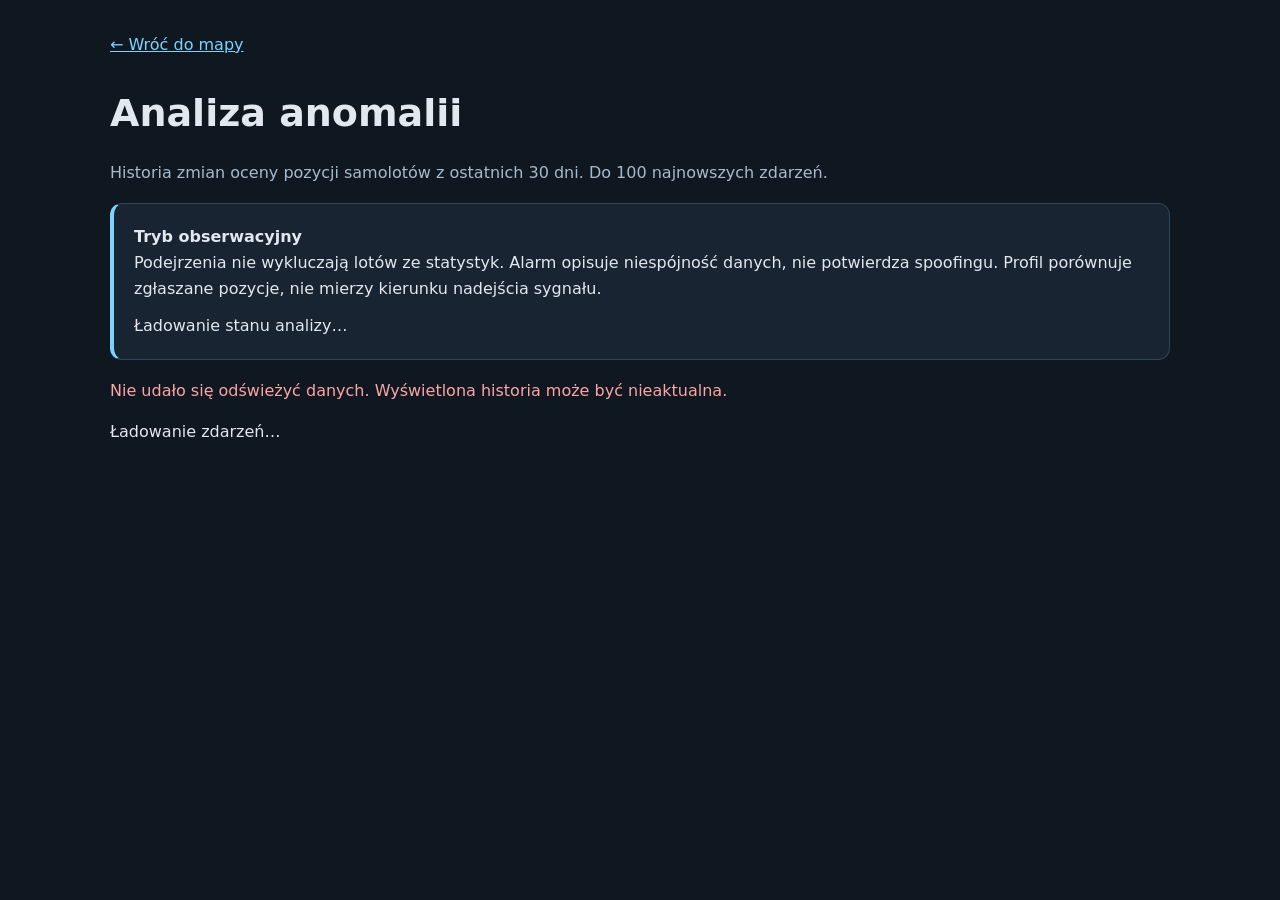
==== templates/anomalies.html @ 82e68e83 "dodano wykrywanie anomalii ADS-B na podstawie zasięgu i ruchu" ====
<!doctype html>
<html lang="pl">
<head>
    <meta charset="utf-8">
    <meta name="viewport" content="width=device-width, initial-scale=1">
    <title>Analiza anomalii — Planes Tracker</title>
    <style>
        * { box-sizing: border-box; }
        body { margin: 0; background: #0f1720; color: #e2e8f0; font: 16px/1.6 system-ui, sans-serif; }
        main { max-width: 1100px; padding: 32px 20px; margin: auto; }
        a { color: #7dd3fc; }
        h1 { margin-bottom: 8px; font-size: clamp(26px, 5vw, 38px); }
        .muted { color: #a8bacb; }
        .notice, article { background: #182431; border: 1px solid #304456; border-radius: 12px; padding: 20px; margin: 18px 0; }
        .notice { border-left: 4px solid #7dd3fc; }
        .tag { display: inline-block; border: 1px solid currentColor; border-radius: 6px; padding: 2px 9px; margin-right: 10px; }
        .anomaly { color: #fbbf24; } .suspected { color: #fb923c; } .clear { color: #86efac; }
        article h2 { font-size: 18px; margin: 0 0 10px; }
        article p { margin: 6px 0; } ul { margin: 8px 0; padding-left: 22px; }
        #health { margin-top: 12px; } .error { color: #fca5a5; }
    </style>
</head>
<body><main>
    <a href="/">← Wróć do mapy</a>
    <h1>Analiza anomalii</h1>
    <p class="muted">Historia zmian oceny pozycji samolotów z ostatnich 30 dni. Do 100 najnowszych zdarzeń.</p>
    <div class="notice">
        <strong>Tryb obserwacyjny</strong><br>
        Podejrzenia nie wykluczają lotów ze statystyk. Alarm opisuje niespójność danych,
        nie potwierdza spoofingu. Profil porównuje zgłaszane pozycje, nie mierzy kierunku nadejścia sygnału.
        <div id="health" aria-live="polite">Ładowanie stanu analizy…</div>
    </div>
    <p id="error" class="error" role="status"></p>
    <section id="events" aria-label="Historia zdarzeń"><p>Ładowanie zdarzeń…</p></section>
</main>
<script>
    function element(tag, text, className) {
        const node = document.createElement(tag);
        node.textContent = text;
        if (className) node.className = className;
        return node;
    }
    async function refresh() {
        try {
            const response = await fetch('/api/anomalies');
            if (!response.ok) throw new Error('Serwer nie odpowiada');
            const payload = await response.json();
            const health = payload.health;
            document.getElementById('health').textContent =
                `Gotowe profile kierunku i wysokości: ${health.ready_buckets || 0}/180. ` +
                `Oczekujące obserwacje: ${health.queued || 0}. Utracone: ${health.dropped || 0}. ` +
                (health.storage_ok ? 'Zapis działa.' : 'Problem z zapisem obserwacji.');
            document.getElementById('health').className = health.storage_ok ? '' : 'error';
            const container = document.getElementById('events');
            container.replaceChildren();
            if (!payload.events.length) {
                container.append(element('p', 'Brak zarejestrowanych zdarzeń. Profil zasięgu potrzebuje co najmniej 30 przelotów z 3 dni w danym sektorze i przedziale wysokości.', 'muted'));
            }
            payload.events.forEach(event => {
                const a = event.analysis;
                const card = element('article', '');
                const title = element('h2', '');
                title.append(element('span', a.label, 'tag ' + a.status), document.createTextNode(event.icao));
                card.append(title, element('p', new Date(event.time * 1000).toLocaleString('pl-PL'), 'muted'));
                const reasons = element('ul', '');
                (a.reasons || []).forEach(reason => reasons.append(element('li', reason)));
                if (a.status === 'clear') reasons.append(element('li', 'Ocena wygasła po okresie poprawnych obserwacji.'));
                card.append(reasons);
                const p = a.profile;
                card.append(element('p', p.ready
                    ? `Profil: ${p.tracks} przelotów / ${p.days} dni, P99: ${p.p99_km} km.`
                    : `Profil: za mało danych (${p.tracks} przelotów / ${p.days} dni).`, 'muted'));
                card.append(element('p', `Pozycja zgłoszona: ${event.lat.toFixed(4)}, ${event.lon.toFixed(4)} · ${a.accepted ? 'Punkt przyjęty do trasy' : 'Punkt odrzucony z trasy'} · ${a.version}`, 'muted'));
                container.append(card);
            });
            document.getElementById('error').textContent = '';
        } catch (err) {
            document.getElementById('error').textContent = 'Nie udało się odświeżyć danych. Wyświetlona historia może być nieaktualna.';
        } finally {
            setTimeout(refresh, 10000);
        }
    }
    refresh();
</script>
</body></html>
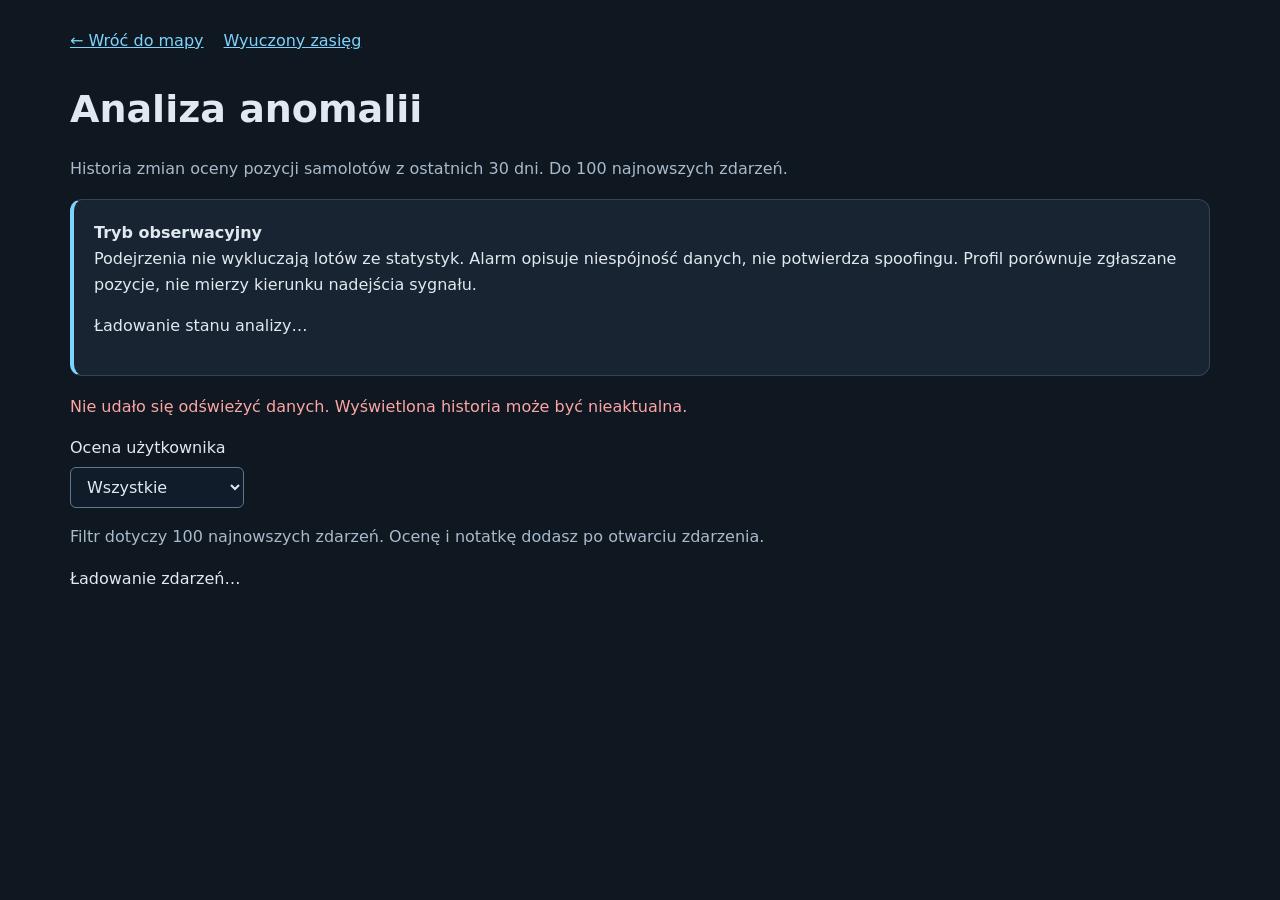
==== commit 0ceed18f: "dodano ocenianie alarmów, podgląd zasięgu i odtwarzanie zdarzeń" ====
--- a/templates/anomalies.html
+++ b/templates/anomalies.html
@@ -1,85 +1,22 @@
 <!doctype html>
-<html lang="pl">
-<head>
-    <meta charset="utf-8">
-    <meta name="viewport" content="width=device-width, initial-scale=1">
+<html lang="pl"><head>
+    <meta charset="utf-8"><meta name="viewport" content="width=device-width, initial-scale=1">
     <title>Analiza anomalii — Planes Tracker</title>
-    <style>
-        * { box-sizing: border-box; }
-        body { margin: 0; background: #0f1720; color: #e2e8f0; font: 16px/1.6 system-ui, sans-serif; }
-        main { max-width: 1100px; padding: 32px 20px; margin: auto; }
-        a { color: #7dd3fc; }
-        h1 { margin-bottom: 8px; font-size: clamp(26px, 5vw, 38px); }
-        .muted { color: #a8bacb; }
-        .notice, article { background: #182431; border: 1px solid #304456; border-radius: 12px; padding: 20px; margin: 18px 0; }
-        .notice { border-left: 4px solid #7dd3fc; }
-        .tag { display: inline-block; border: 1px solid currentColor; border-radius: 6px; padding: 2px 9px; margin-right: 10px; }
-        .anomaly { color: #fbbf24; } .suspected { color: #fb923c; } .clear { color: #86efac; }
-        article h2 { font-size: 18px; margin: 0 0 10px; }
-        article p { margin: 6px 0; } ul { margin: 8px 0; padding-left: 22px; }
-        #health { margin-top: 12px; } .error { color: #fca5a5; }
-    </style>
-</head>
-<body><main>
-    <a href="/">← Wróć do mapy</a>
+    <link rel="stylesheet" href="/static/analysis.css">
+    <script defer src="/static/analysis-common.js"></script><script defer src="/static/anomalies.js"></script>
+</head><body><main>
+    <nav><a href="/">← Wróć do mapy</a><a href="/coverage">Wyuczony zasięg</a></nav>
     <h1>Analiza anomalii</h1>
     <p class="muted">Historia zmian oceny pozycji samolotów z ostatnich 30 dni. Do 100 najnowszych zdarzeń.</p>
-    <div class="notice">
-        <strong>Tryb obserwacyjny</strong><br>
-        Podejrzenia nie wykluczają lotów ze statystyk. Alarm opisuje niespójność danych,
-        nie potwierdza spoofingu. Profil porównuje zgłaszane pozycje, nie mierzy kierunku nadejścia sygnału.
-        <div id="health" aria-live="polite">Ładowanie stanu analizy…</div>
+    <div class="panel notice"><strong>Tryb obserwacyjny</strong><br>
+        Podejrzenia nie wykluczają lotów ze statystyk. Alarm opisuje niespójność danych, nie potwierdza spoofingu.
+        Profil porównuje zgłaszane pozycje, nie mierzy kierunku nadejścia sygnału.
+        <p id="health" aria-live="polite">Ładowanie stanu analizy…</p>
     </div>
     <p id="error" class="error" role="status"></p>
+    <label for="review-filter">Ocena użytkownika</label>
+    <select id="review-filter"><option value="all">Wszystkie</option><option value="pending">Do sprawdzenia</option>
+        <option value="explained">Wyjaśnione</option><option value="suspicious">Podejrzane</option></select>
+    <p class="muted">Filtr dotyczy 100 najnowszych zdarzeń. Ocenę i notatkę dodasz po otwarciu zdarzenia.</p>
     <section id="events" aria-label="Historia zdarzeń"><p>Ładowanie zdarzeń…</p></section>
-</main>
-<script>
-    function element(tag, text, className) {
-        const node = document.createElement(tag);
-        node.textContent = text;
-        if (className) node.className = className;
-        return node;
-    }
-    async function refresh() {
-        try {
-            const response = await fetch('/api/anomalies');
-            if (!response.ok) throw new Error('Serwer nie odpowiada');
-            const payload = await response.json();
-            const health = payload.health;
-            document.getElementById('health').textContent =
-                `Gotowe profile kierunku i wysokości: ${health.ready_buckets || 0}/180. ` +
-                `Oczekujące obserwacje: ${health.queued || 0}. Utracone: ${health.dropped || 0}. ` +
-                (health.storage_ok ? 'Zapis działa.' : 'Problem z zapisem obserwacji.');
-            document.getElementById('health').className = health.storage_ok ? '' : 'error';
-            const container = document.getElementById('events');
-            container.replaceChildren();
-            if (!payload.events.length) {
-                container.append(element('p', 'Brak zarejestrowanych zdarzeń. Profil zasięgu potrzebuje co najmniej 30 przelotów z 3 dni w danym sektorze i przedziale wysokości.', 'muted'));
-            }
-            payload.events.forEach(event => {
-                const a = event.analysis;
-                const card = element('article', '');
-                const title = element('h2', '');
-                title.append(element('span', a.label, 'tag ' + a.status), document.createTextNode(event.icao));
-                card.append(title, element('p', new Date(event.time * 1000).toLocaleString('pl-PL'), 'muted'));
-                const reasons = element('ul', '');
-                (a.reasons || []).forEach(reason => reasons.append(element('li', reason)));
-                if (a.status === 'clear') reasons.append(element('li', 'Ocena wygasła po okresie poprawnych obserwacji.'));
-                card.append(reasons);
-                const p = a.profile;
-                card.append(element('p', p.ready
-                    ? `Profil: ${p.tracks} przelotów / ${p.days} dni, P99: ${p.p99_km} km.`
-                    : `Profil: za mało danych (${p.tracks} przelotów / ${p.days} dni).`, 'muted'));
-                card.append(element('p', `Pozycja zgłoszona: ${event.lat.toFixed(4)}, ${event.lon.toFixed(4)} · ${a.accepted ? 'Punkt przyjęty do trasy' : 'Punkt odrzucony z trasy'} · ${a.version}`, 'muted'));
-                container.append(card);
-            });
-            document.getElementById('error').textContent = '';
-        } catch (err) {
-            document.getElementById('error').textContent = 'Nie udało się odświeżyć danych. Wyświetlona historia może być nieaktualna.';
-        } finally {
-            setTimeout(refresh, 10000);
-        }
-    }
-    refresh();
-</script>
-</body></html>
+</main></body></html>
--- a/static/analysis.css
+++ b/static/analysis.css
@@ -0,0 +1,30 @@
+* { box-sizing: border-box; }
+body { margin: 0; background: #0f1720; color: #e2e8f0; font: 16px/1.6 system-ui, sans-serif; }
+main { max-width: 1180px; padding: 28px 20px; margin: auto; }
+a { color: #7dd3fc; }
+nav { display: flex; flex-wrap: wrap; gap: 20px; }
+h1 { margin-bottom: 8px; font-size: clamp(26px, 5vw, 38px); }
+h2 { font-size: 21px; }
+.muted { color: #a8bacb; }
+.panel, article { background: #182431; border: 1px solid #304456; border-radius: 12px; padding: 20px; margin: 18px 0; }
+.notice { border-left: 4px solid #7dd3fc; }
+.tag { display: inline-block; border: 1px solid currentColor; border-radius: 6px; padding: 2px 9px; margin-right: 10px; }
+.anomaly { color: #fbbf24; } .suspected { color: #fb923c; } .clear { color: #86efac; }
+.error { color: #fca5a5; }
+button, select, input, textarea { font: inherit; color: inherit; background: #101c29; border: 1px solid #60778d; border-radius: 6px; padding: 9px 12px; }
+button { cursor: pointer; } button:hover { background: #294155; } button:disabled { opacity: .45; cursor: default; }
+:focus-visible { outline: 3px solid #7dd3fc; outline-offset: 3px; }
+label { display: block; margin: 12px 0 6px; } textarea { width: 100%; resize: vertical; }
+input[type=password] { width: min(100%, 440px); }
+input[type=range] { width: 100%; padding: 0; }
+.row { display: flex; gap: 14px; flex-wrap: wrap; align-items: center; }
+.map { height: 450px; border-radius: 10px; background: #263444; margin-top: 16px; }
+.table-scroll { overflow-x: auto; }
+table { width: 100%; border-collapse: collapse; font-variant-numeric: tabular-nums; }
+th, td { text-align: left; padding: 8px 12px; border-bottom: 1px solid #304456; white-space: nowrap; }
+.chart { width: 100%; height: auto; display: block; background: #101c29; border-radius: 8px; }
+.charts { display: grid; grid-template-columns: 1fr 1fr; gap: 18px; }
+.leaflet-popup-content { color: #182431; }
+.status-line { min-height: 1.6em; }
+[hidden] { display: none !important; }
+@media (max-width: 650px) { main { padding: 18px 12px; } .map { height: 330px; } .charts { grid-template-columns: 1fr; } .panel { padding: 14px; } }
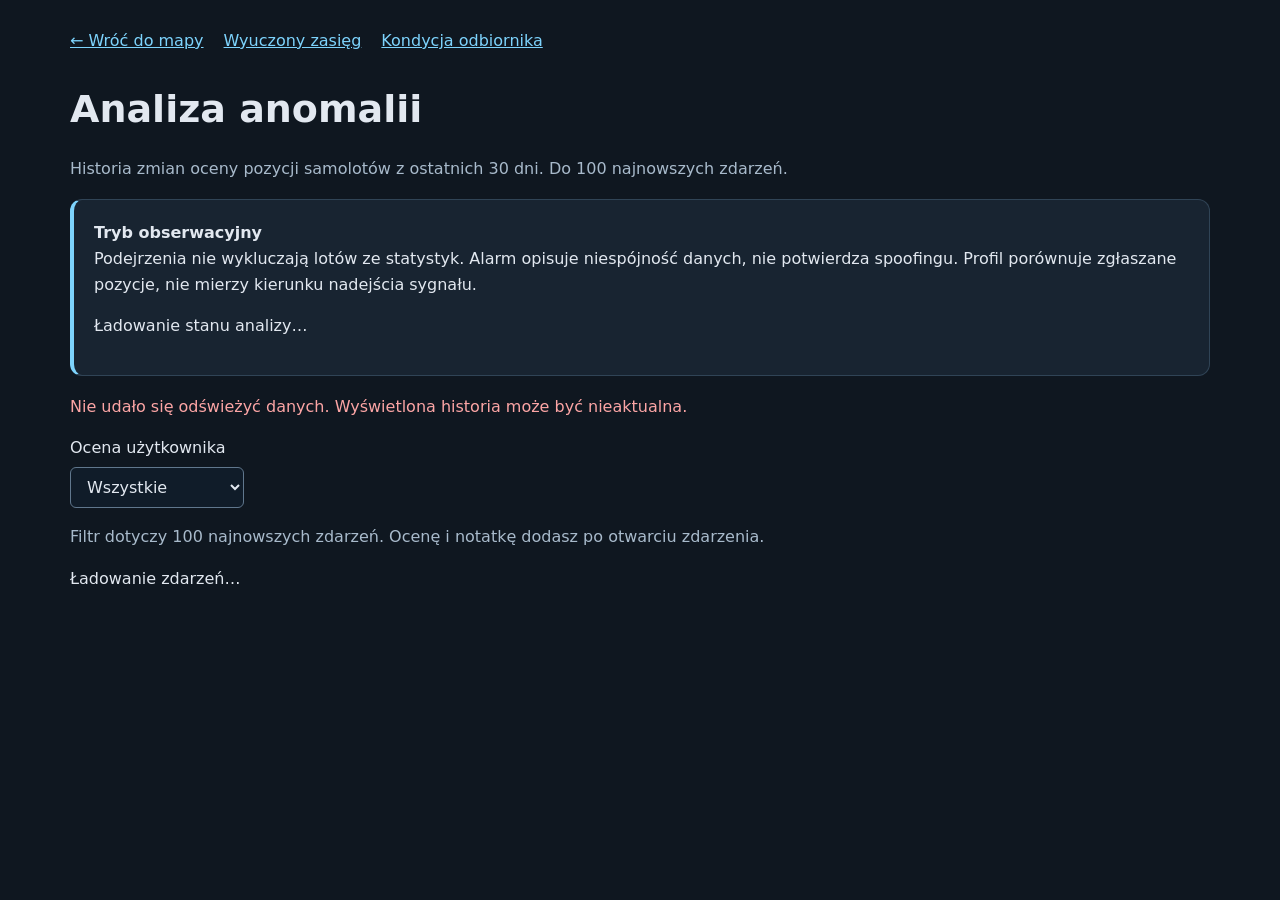
==== commit 496b8256: "dodano wskaźniki jakości ADS-B i monitorowanie stanu odbiornika" ====
--- a/templates/anomalies.html
+++ b/templates/anomalies.html
@@ -5,7 +5,7 @@
     <link rel="stylesheet" href="/static/analysis.css">
     <script defer src="/static/analysis-common.js"></script><script defer src="/static/anomalies.js"></script>
 </head><body><main>
-    <nav><a href="/">← Wróć do mapy</a><a href="/coverage">Wyuczony zasięg</a></nav>
+    <nav><a href="/">← Wróć do mapy</a><a href="/coverage">Wyuczony zasięg</a><a href="/receiver">Kondycja odbiornika</a></nav>
     <h1>Analiza anomalii</h1>
     <p class="muted">Historia zmian oceny pozycji samolotów z ostatnich 30 dni. Do 100 najnowszych zdarzeń.</p>
     <div class="panel notice"><strong>Tryb obserwacyjny</strong><br>
